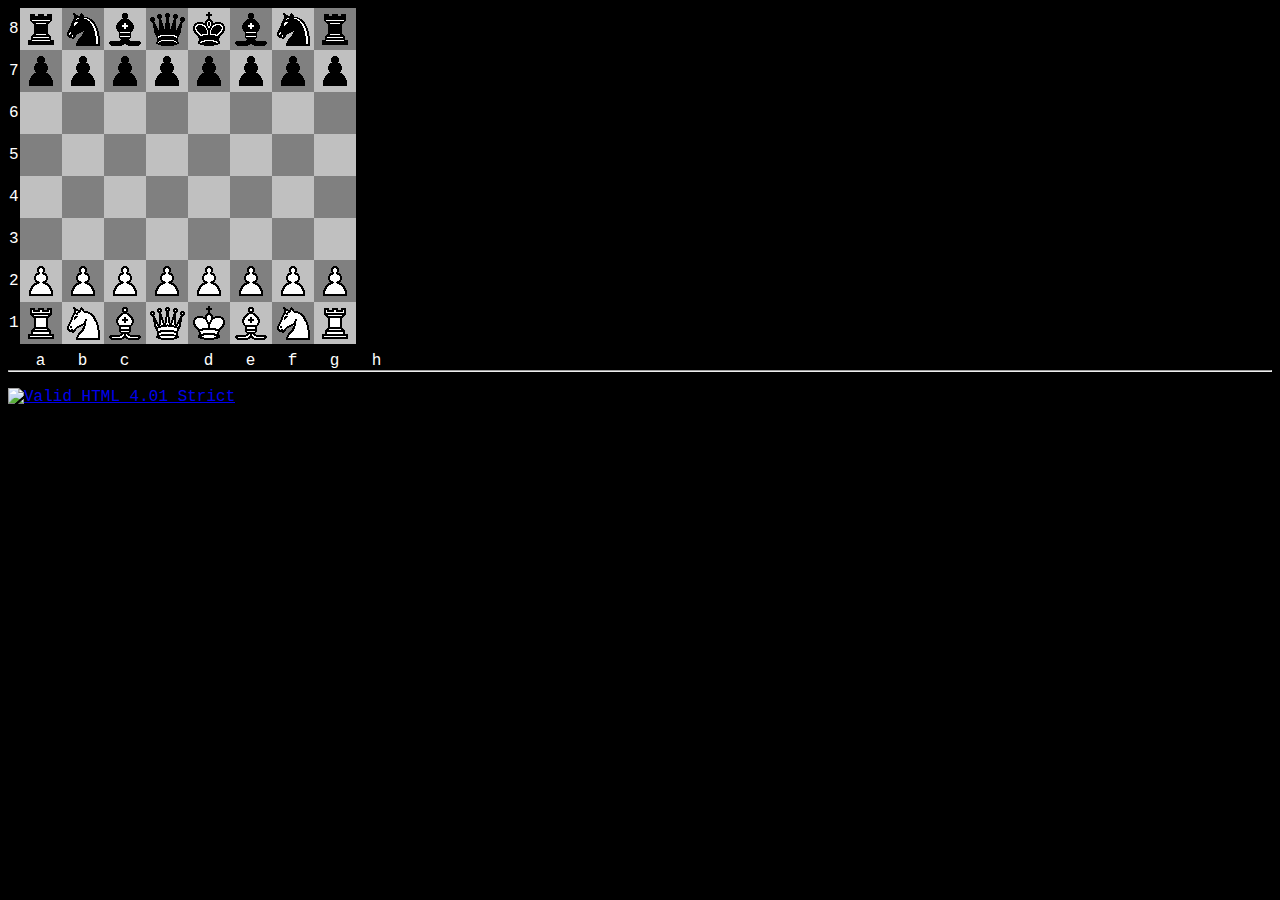
==== index.html @ 736693e4 "</td><td>" ====
<!DOCTYPE html>
<html>

<head>
<title>Chess Forsyth Calculator</title>
<link rel="stylesheet" href="board.css" type="text/css">
<script type="text/javascript" src="Forsyth.js"></script>
<meta http-equiv="Content-Type" content="text/html; charset=utf-8">
</head>

<body onload="JS_main(document)">
<noscript><p>
Your browser is not accepting client-side scripts.  Lacking our own personal web server, there is no fallback.
</p></noscript>

<table>
<tr><td>8</td><td id="a8" class="w"></td><td id="b8" class="b"></td><td id="c8" class="w"></td><td id="d8" class="b"></td><td id="e8" class="w"></td><td id="f8" class="b"></td><td id="g8" class="w"></td><td id="h8" class="b"></td></tr>
<tr><td>7</td><td id="a7" class="b"></td><td id="b7" class="w"></td><td id="c7" class="b"></td><td id="d7" class="w"></td><td id="e7" class="b"></td><td id="f7" class="w"></td><td id="g7" class="b"></td><td id="h7" class="w"></td></tr>
<tr><td>6</td><td id="a6" class="w"></td><td id="b6" class="b"></td><td id="c6" class="w"></td><td id="d6" class="b"></td><td id="e6" class="w"></td><td id="f6" class="b"></td><td id="g6" class="w"></td><td id="h6" class="b"></td></tr>
<tr><td>5</td><td id="a5" class="b"></td><td id="b5" class="w"></td><td id="c5" class="b"></td><td id="d5" class="w"></td><td id="e5" class="b"></td><td id="f5" class="w"></td><td id="g5" class="b"></td><td id="h5" class="w"></td></tr>
<tr><td>4</td><td id="a4" class="w"></td><td id="b4" class="b"></td><td id="c4" class="w"></td><td id="d4" class="b"></td><td id="e4" class="w"></td><td id="f4" class="b"></td><td id="g4" class="w"></td><td id="h4" class="b"></td></tr>
<tr><td>3</td><td id="a3" class="b"></td><td id="b3" class="w"></td><td id="c3" class="b"></td><td id="d3" class="w"></td><td id="e3" class="b"></td><td id="f3" class="w"></td><td id="g3" class="b"></td><td id="h3" class="w"></td></tr>
<tr><td>2</td><td id="a2" class="w"></td><td id="b2" class="b"></td><td id="c2" class="w"></td><td id="d2" class="b"></td><td id="e2" class="w"></td><td id="f2" class="b"></td><td id="g2" class="w"></td><td id="h2" class="b"></td></tr>
<tr><td>1</td><td id="a1" class="b"></td><td id="b1" class="w"></td><td id="c1" class="b"></td><td id="d1" class="w"></td><td id="e1" class="b"></td><td id="f1" class="w"></td><td id="g1" class="b"></td><td id="h1" class="w"></td></tr>
</table>
<p></p>
<table>
<tr><td>&nbsp;</td><td class="n">a</td><td class="n">b</td><td class="n">c</td><td class="n"><td class="n">d</td><td class="n">e</td><td class="n">f</td><td class="n">g</td><td class="n">h</td></tr>
</table>

<hr>
<p><a href="http://validator.w3.org/check?uri=referer">
<img src="http://www.w3.org/Icons/valid-html40" alt="Valid HTML 4.01 Strict"></a></p>
</body>

</html>
---- board.css ----
body {
    background-color:  #000000;
    color           :  #FFFFFF;
    font-family     :  Courier New, Courier, monospace;
}
div, span, table {
    line-height     :  0%;
    border-collapse :  collapse;
}

td.n {
    width           :  40px;
    text-align      :  center;
}
.w { /* light squares (symbolically white) */
    background-color:  #C0C0C0;
    display         :  inline-block;
}
.b { /* dark squares (symbolically black) */
    background-color:  #808080;
    display         :  inline-block;
}

table, tr, td { /* Disable highlight selection in most browsers. */
    -moz-user-select   :  none;
    -khtml-user-select :  none;
    -webkit-user-select:  none;
    -ms-user-select    :  none;
}
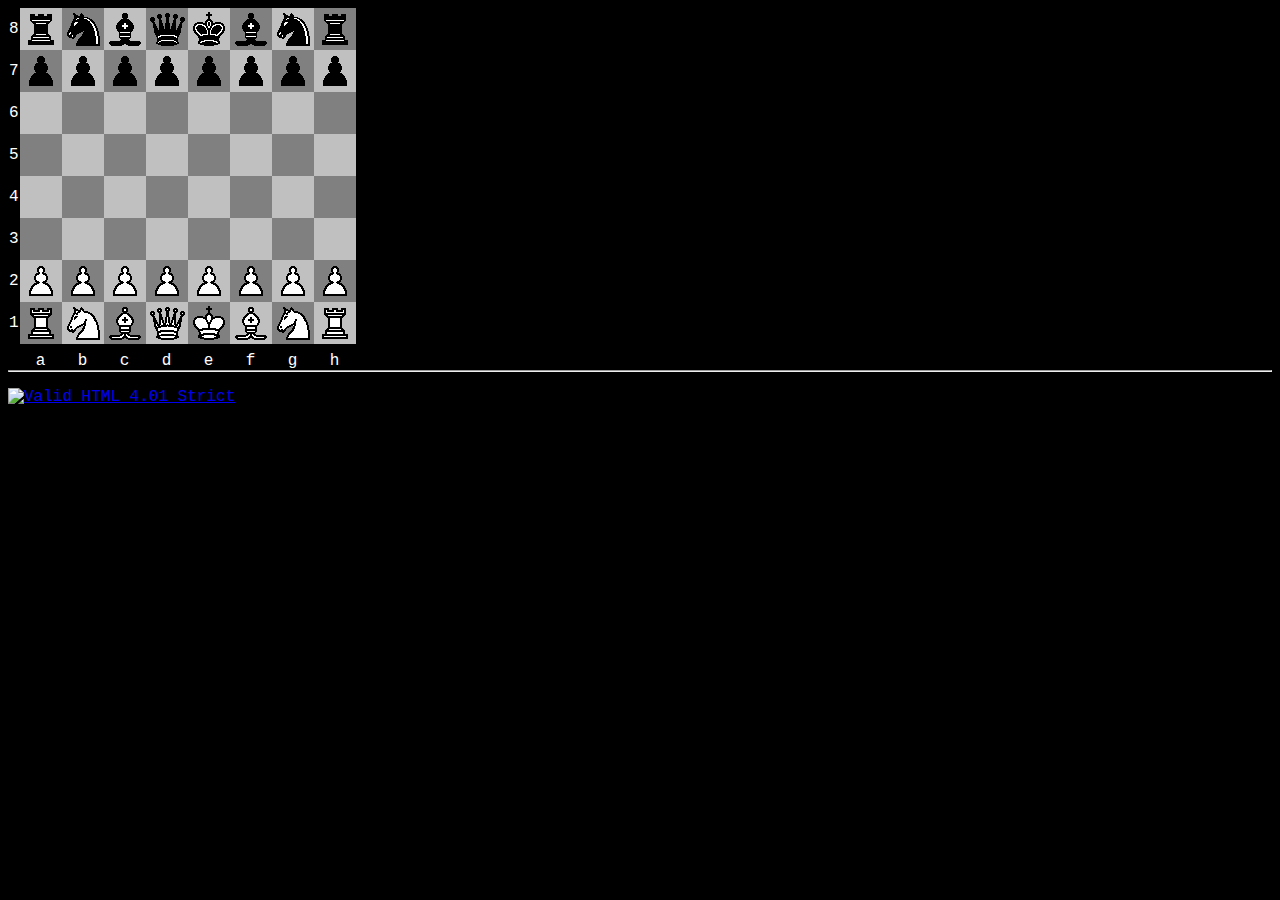
==== commit c8d8bee4: "removed extra cell" ====
--- a/index.html
+++ b/index.html
@@ -25,7 +25,7 @@
 </table>
 <p></p>
 <table>
-<tr><td>&nbsp;</td><td class="n">a</td><td class="n">b</td><td class="n">c</td><td class="n"><td class="n">d</td><td class="n">e</td><td class="n">f</td><td class="n">g</td><td class="n">h</td></tr>
+<tr><td>&nbsp;</td><td class="n">a</td><td class="n">b</td><td class="n">c</td><td class="n">d</td><td class="n">e</td><td class="n">f</td><td class="n">g</td><td class="n">h</td></tr>
 </table>
 
 <hr>
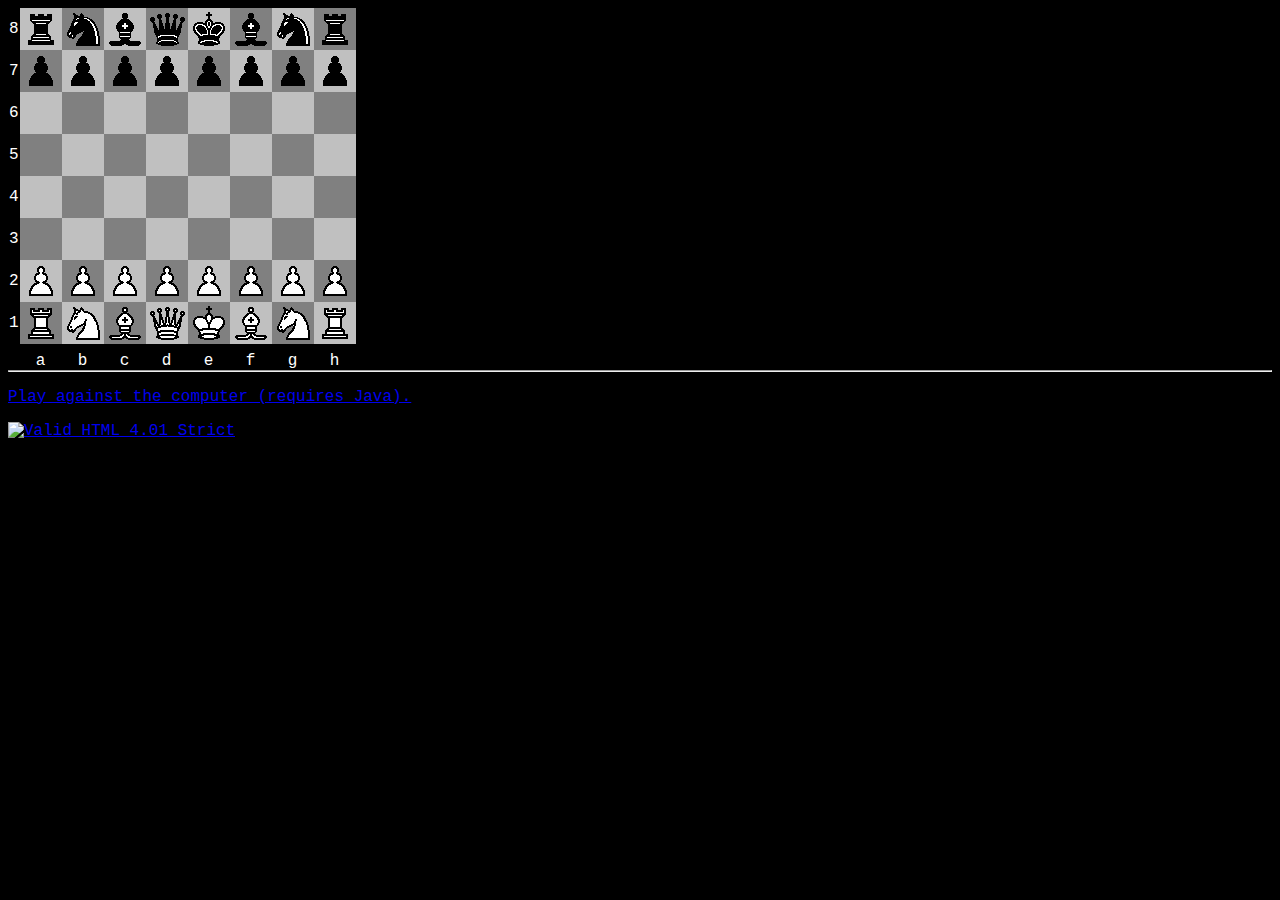
==== commit 5d241162: "Add interface for playing against JChess." ====
--- a/index.html
+++ b/index.html
@@ -29,6 +29,9 @@
 </table>
 
 <hr>
+
+<p><a href="jchess.html">Play against the computer (requires Java).</a></p>
+
 <p><a href="http://validator.w3.org/check?uri=referer">
 <img src="http://www.w3.org/Icons/valid-html40" alt="Valid HTML 4.01 Strict"></a></p>
 </body>
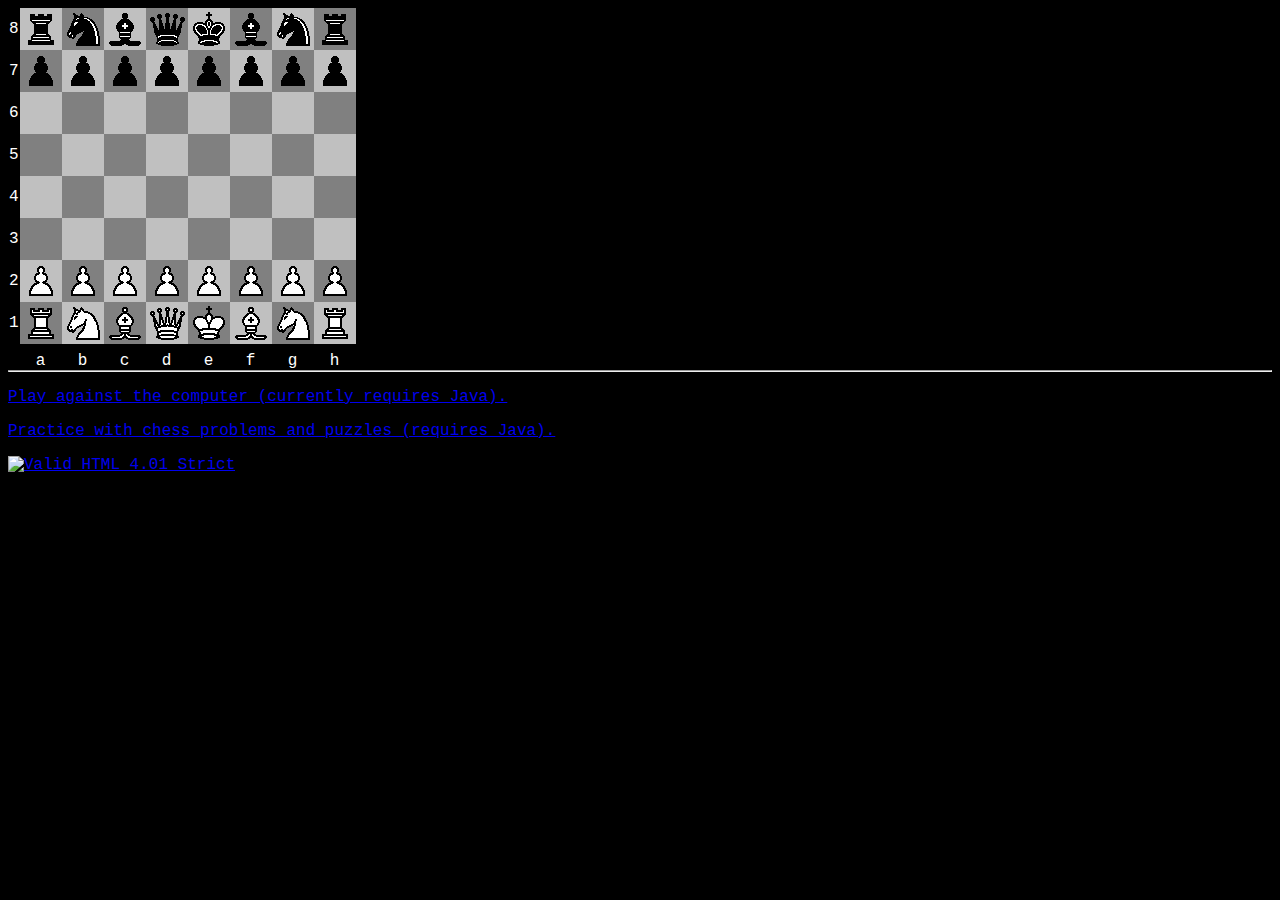
==== commit f8f0b461: "added several types of practice puzzles and problems" ====
--- a/index.html
+++ b/index.html
@@ -30,7 +30,8 @@
 
 <hr>
 
-<p><a href="jchess.html">Play against the computer (requires Java).</a></p>
+<p><a href="jchess.html">Play against the computer (currently requires Java).</a></p>
+<p><a href="practice.html">Practice with chess problems and puzzles (requires Java).</a></p>
 
 <p><a href="http://validator.w3.org/check?uri=referer">
 <img src="http://www.w3.org/Icons/valid-html40" alt="Valid HTML 4.01 Strict"></a></p>
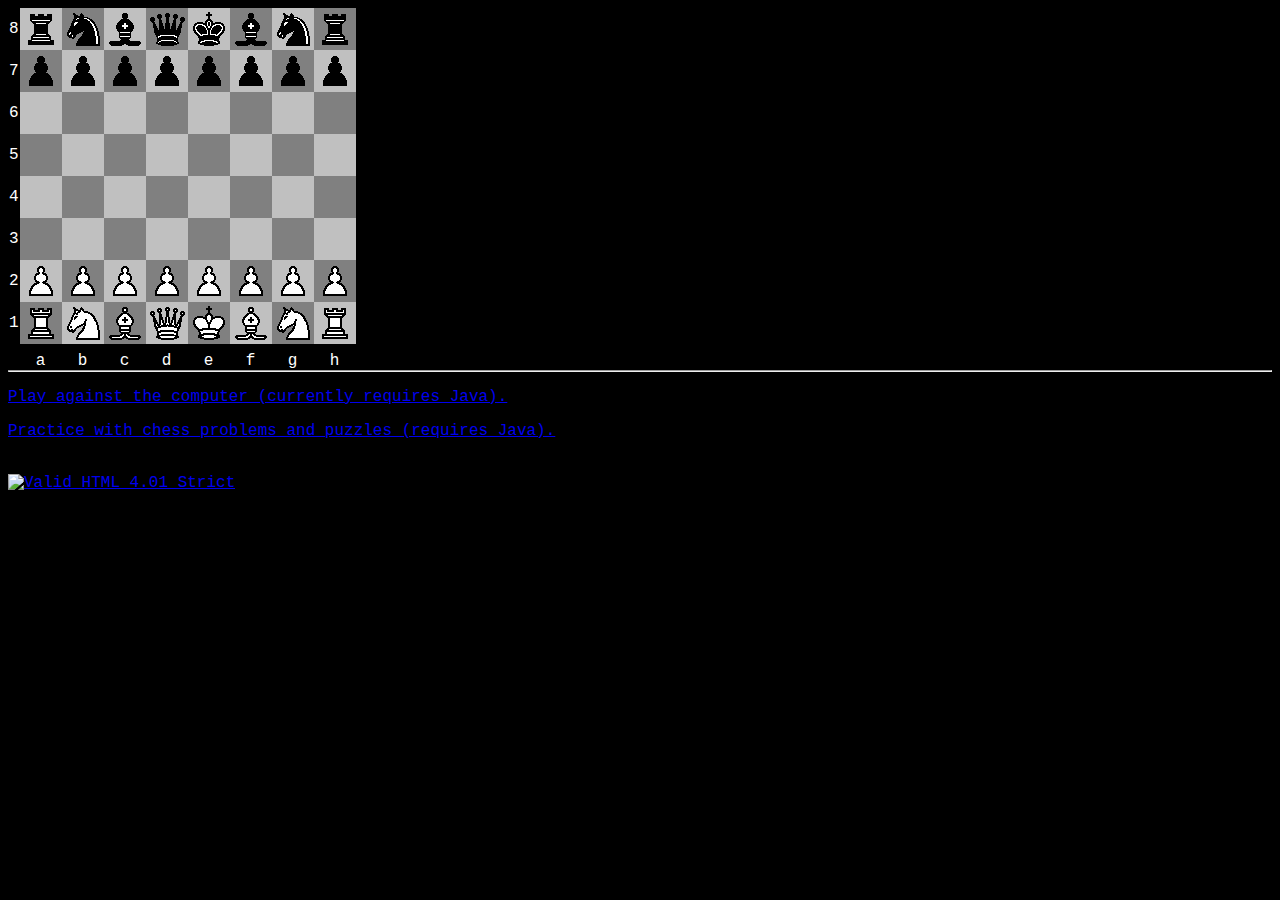
==== commit 686dfeef: "Prevent the initial table explosion effect if startup is slow." ====
--- a/index.html
+++ b/index.html
@@ -14,14 +14,14 @@
 </p></noscript>
 
 <table>
-<tr><td>8</td><td id="a8" class="w"></td><td id="b8" class="b"></td><td id="c8" class="w"></td><td id="d8" class="b"></td><td id="e8" class="w"></td><td id="f8" class="b"></td><td id="g8" class="w"></td><td id="h8" class="b"></td></tr>
-<tr><td>7</td><td id="a7" class="b"></td><td id="b7" class="w"></td><td id="c7" class="b"></td><td id="d7" class="w"></td><td id="e7" class="b"></td><td id="f7" class="w"></td><td id="g7" class="b"></td><td id="h7" class="w"></td></tr>
-<tr><td>6</td><td id="a6" class="w"></td><td id="b6" class="b"></td><td id="c6" class="w"></td><td id="d6" class="b"></td><td id="e6" class="w"></td><td id="f6" class="b"></td><td id="g6" class="w"></td><td id="h6" class="b"></td></tr>
-<tr><td>5</td><td id="a5" class="b"></td><td id="b5" class="w"></td><td id="c5" class="b"></td><td id="d5" class="w"></td><td id="e5" class="b"></td><td id="f5" class="w"></td><td id="g5" class="b"></td><td id="h5" class="w"></td></tr>
-<tr><td>4</td><td id="a4" class="w"></td><td id="b4" class="b"></td><td id="c4" class="w"></td><td id="d4" class="b"></td><td id="e4" class="w"></td><td id="f4" class="b"></td><td id="g4" class="w"></td><td id="h4" class="b"></td></tr>
-<tr><td>3</td><td id="a3" class="b"></td><td id="b3" class="w"></td><td id="c3" class="b"></td><td id="d3" class="w"></td><td id="e3" class="b"></td><td id="f3" class="w"></td><td id="g3" class="b"></td><td id="h3" class="w"></td></tr>
-<tr><td>2</td><td id="a2" class="w"></td><td id="b2" class="b"></td><td id="c2" class="w"></td><td id="d2" class="b"></td><td id="e2" class="w"></td><td id="f2" class="b"></td><td id="g2" class="w"></td><td id="h2" class="b"></td></tr>
-<tr><td>1</td><td id="a1" class="b"></td><td id="b1" class="w"></td><td id="c1" class="b"></td><td id="d1" class="w"></td><td id="e1" class="b"></td><td id="f1" class="w"></td><td id="g1" class="b"></td><td id="h1" class="w"></td></tr>
+<tr><td>8</td><td id="a8" class="w">&nbsp;</td><td id="b8" class="b">&nbsp;</td><td id="c8" class="w">&nbsp;</td><td id="d8" class="b">&nbsp;</td><td id="e8" class="w">&nbsp;</td><td id="f8" class="b">&nbsp;</td><td id="g8" class="w">&nbsp;</td><td id="h8" class="b">&nbsp;</td></tr>
+<tr><td>7</td><td id="a7" class="b">&nbsp;</td><td id="b7" class="w">&nbsp;</td><td id="c7" class="b">&nbsp;</td><td id="d7" class="w">&nbsp;</td><td id="e7" class="b">&nbsp;</td><td id="f7" class="w">&nbsp;</td><td id="g7" class="b">&nbsp;</td><td id="h7" class="w">&nbsp;</td></tr>
+<tr><td>6</td><td id="a6" class="w">&nbsp;</td><td id="b6" class="b">&nbsp;</td><td id="c6" class="w">&nbsp;</td><td id="d6" class="b">&nbsp;</td><td id="e6" class="w">&nbsp;</td><td id="f6" class="b">&nbsp;</td><td id="g6" class="w">&nbsp;</td><td id="h6" class="b">&nbsp;</td></tr>
+<tr><td>5</td><td id="a5" class="b">&nbsp;</td><td id="b5" class="w">&nbsp;</td><td id="c5" class="b">&nbsp;</td><td id="d5" class="w">&nbsp;</td><td id="e5" class="b">&nbsp;</td><td id="f5" class="w">&nbsp;</td><td id="g5" class="b">&nbsp;</td><td id="h5" class="w">&nbsp;</td></tr>
+<tr><td>4</td><td id="a4" class="w">&nbsp;</td><td id="b4" class="b">&nbsp;</td><td id="c4" class="w">&nbsp;</td><td id="d4" class="b">&nbsp;</td><td id="e4" class="w">&nbsp;</td><td id="f4" class="b">&nbsp;</td><td id="g4" class="w">&nbsp;</td><td id="h4" class="b">&nbsp;</td></tr>
+<tr><td>3</td><td id="a3" class="b">&nbsp;</td><td id="b3" class="w">&nbsp;</td><td id="c3" class="b">&nbsp;</td><td id="d3" class="w">&nbsp;</td><td id="e3" class="b">&nbsp;</td><td id="f3" class="w">&nbsp;</td><td id="g3" class="b">&nbsp;</td><td id="h3" class="w">&nbsp;</td></tr>
+<tr><td>2</td><td id="a2" class="w">&nbsp;</td><td id="b2" class="b">&nbsp;</td><td id="c2" class="w">&nbsp;</td><td id="d2" class="b">&nbsp;</td><td id="e2" class="w">&nbsp;</td><td id="f2" class="b">&nbsp;</td><td id="g2" class="w">&nbsp;</td><td id="h2" class="b">&nbsp;</td></tr>
+<tr><td>1</td><td id="a1" class="b">&nbsp;</td><td id="b1" class="w">&nbsp;</td><td id="c1" class="b">&nbsp;</td><td id="d1" class="w">&nbsp;</td><td id="e1" class="b">&nbsp;</td><td id="f1" class="w">&nbsp;</td><td id="g1" class="b">&nbsp;</td><td id="h1" class="w">&nbsp;</td></tr>
 </table>
 <p></p>
 <table>
--- a/board.css
+++ b/board.css
@@ -6,6 +6,9 @@
 div, span, table {
     line-height     :  0%;
     border-collapse :  collapse;
+}
+p, li {
+    white-space     :  pre-wrap;
 }
 
 td.n {
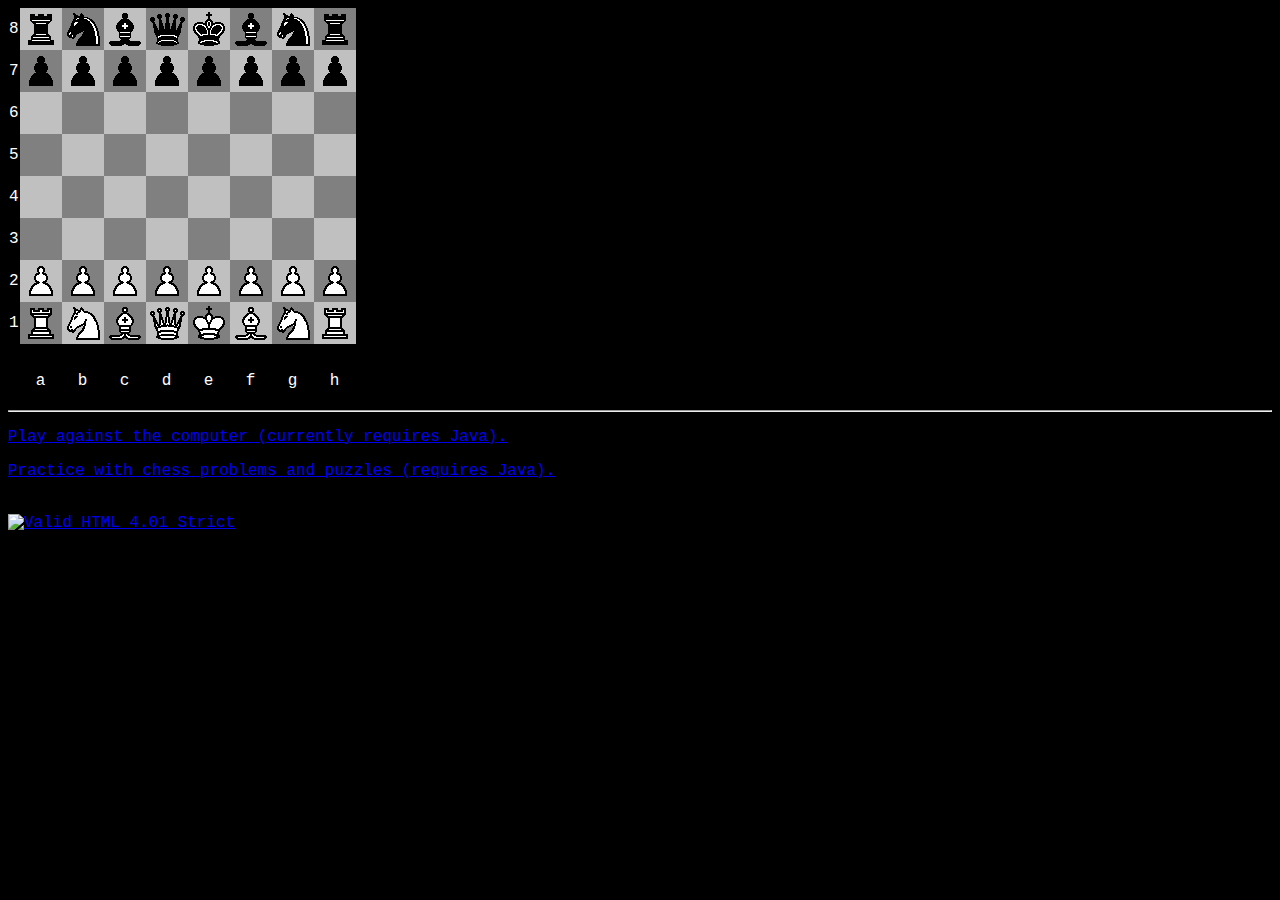
==== commit d554f279: "Try just using dots." ====
--- a/index.html
+++ b/index.html
@@ -14,14 +14,14 @@
 </p></noscript>
 
 <table>
-<tr><td>8</td><td id="a8" class="w">&nbsp;</td><td id="b8" class="b">&nbsp;</td><td id="c8" class="w">&nbsp;</td><td id="d8" class="b">&nbsp;</td><td id="e8" class="w">&nbsp;</td><td id="f8" class="b">&nbsp;</td><td id="g8" class="w">&nbsp;</td><td id="h8" class="b">&nbsp;</td></tr>
-<tr><td>7</td><td id="a7" class="b">&nbsp;</td><td id="b7" class="w">&nbsp;</td><td id="c7" class="b">&nbsp;</td><td id="d7" class="w">&nbsp;</td><td id="e7" class="b">&nbsp;</td><td id="f7" class="w">&nbsp;</td><td id="g7" class="b">&nbsp;</td><td id="h7" class="w">&nbsp;</td></tr>
-<tr><td>6</td><td id="a6" class="w">&nbsp;</td><td id="b6" class="b">&nbsp;</td><td id="c6" class="w">&nbsp;</td><td id="d6" class="b">&nbsp;</td><td id="e6" class="w">&nbsp;</td><td id="f6" class="b">&nbsp;</td><td id="g6" class="w">&nbsp;</td><td id="h6" class="b">&nbsp;</td></tr>
-<tr><td>5</td><td id="a5" class="b">&nbsp;</td><td id="b5" class="w">&nbsp;</td><td id="c5" class="b">&nbsp;</td><td id="d5" class="w">&nbsp;</td><td id="e5" class="b">&nbsp;</td><td id="f5" class="w">&nbsp;</td><td id="g5" class="b">&nbsp;</td><td id="h5" class="w">&nbsp;</td></tr>
-<tr><td>4</td><td id="a4" class="w">&nbsp;</td><td id="b4" class="b">&nbsp;</td><td id="c4" class="w">&nbsp;</td><td id="d4" class="b">&nbsp;</td><td id="e4" class="w">&nbsp;</td><td id="f4" class="b">&nbsp;</td><td id="g4" class="w">&nbsp;</td><td id="h4" class="b">&nbsp;</td></tr>
-<tr><td>3</td><td id="a3" class="b">&nbsp;</td><td id="b3" class="w">&nbsp;</td><td id="c3" class="b">&nbsp;</td><td id="d3" class="w">&nbsp;</td><td id="e3" class="b">&nbsp;</td><td id="f3" class="w">&nbsp;</td><td id="g3" class="b">&nbsp;</td><td id="h3" class="w">&nbsp;</td></tr>
-<tr><td>2</td><td id="a2" class="w">&nbsp;</td><td id="b2" class="b">&nbsp;</td><td id="c2" class="w">&nbsp;</td><td id="d2" class="b">&nbsp;</td><td id="e2" class="w">&nbsp;</td><td id="f2" class="b">&nbsp;</td><td id="g2" class="w">&nbsp;</td><td id="h2" class="b">&nbsp;</td></tr>
-<tr><td>1</td><td id="a1" class="b">&nbsp;</td><td id="b1" class="w">&nbsp;</td><td id="c1" class="b">&nbsp;</td><td id="d1" class="w">&nbsp;</td><td id="e1" class="b">&nbsp;</td><td id="f1" class="w">&nbsp;</td><td id="g1" class="b">&nbsp;</td><td id="h1" class="w">&nbsp;</td></tr>
+<tr><td>8</td><td id="a8" class="w">.</td><td id="b8" class="b">.</td><td id="c8" class="w">.</td><td id="d8" class="b">.</td><td id="e8" class="w">.</td><td id="f8" class="b">.</td><td id="g8" class="w">.</td><td id="h8" class="b">.</td></tr>
+<tr><td>7</td><td id="a7" class="b">.</td><td id="b7" class="w">.</td><td id="c7" class="b">.</td><td id="d7" class="w">.</td><td id="e7" class="b">.</td><td id="f7" class="w">.</td><td id="g7" class="b">.</td><td id="h7" class="w">.</td></tr>
+<tr><td>6</td><td id="a6" class="w">.</td><td id="b6" class="b">.</td><td id="c6" class="w">.</td><td id="d6" class="b">.</td><td id="e6" class="w">.</td><td id="f6" class="b">.</td><td id="g6" class="w">.</td><td id="h6" class="b">.</td></tr>
+<tr><td>5</td><td id="a5" class="b">.</td><td id="b5" class="w">.</td><td id="c5" class="b">.</td><td id="d5" class="w">.</td><td id="e5" class="b">.</td><td id="f5" class="w">.</td><td id="g5" class="b">.</td><td id="h5" class="w">.</td></tr>
+<tr><td>4</td><td id="a4" class="w">.</td><td id="b4" class="b">.</td><td id="c4" class="w">.</td><td id="d4" class="b">.</td><td id="e4" class="w">.</td><td id="f4" class="b">.</td><td id="g4" class="w">.</td><td id="h4" class="b">.</td></tr>
+<tr><td>3</td><td id="a3" class="b">.</td><td id="b3" class="w">.</td><td id="c3" class="b">.</td><td id="d3" class="w">.</td><td id="e3" class="b">.</td><td id="f3" class="w">.</td><td id="g3" class="b">.</td><td id="h3" class="w">.</td></tr>
+<tr><td>2</td><td id="a2" class="w">.</td><td id="b2" class="b">.</td><td id="c2" class="w">.</td><td id="d2" class="b">.</td><td id="e2" class="w">.</td><td id="f2" class="b">.</td><td id="g2" class="w">.</td><td id="h2" class="b">.</td></tr>
+<tr><td>1</td><td id="a1" class="b">.</td><td id="b1" class="w">.</td><td id="c1" class="b">.</td><td id="d1" class="w">.</td><td id="e1" class="b">.</td><td id="f1" class="w">.</td><td id="g1" class="b">.</td><td id="h1" class="w">.</td></tr>
 </table>
 <p></p>
 <table>
--- a/board.css
+++ b/board.css
@@ -13,6 +13,7 @@
 
 td.n {
     width           :  40px;
+    height          :  40px;
     text-align      :  center;
 }
 .w { /* light squares (symbolically white) */
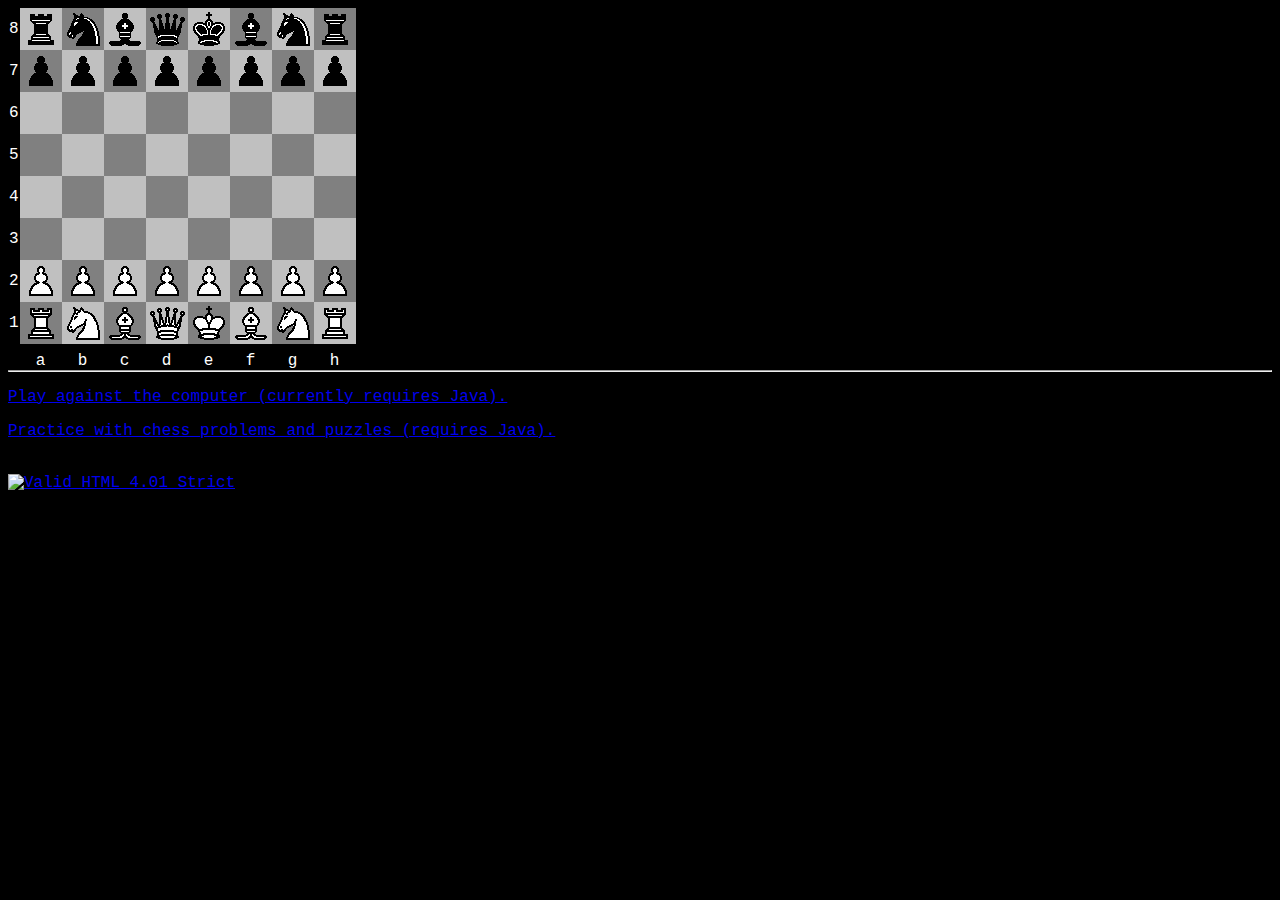
==== commit c15910f4: "Try making TABLE an in-line element." ====
--- a/index.html
+++ b/index.html
@@ -13,7 +13,7 @@
 Your browser is not accepting client-side scripts.  Lacking our own personal web server, there is no fallback.
 </p></noscript>
 
-<table>
+<table style="display:inline">
 <tr><td>8</td><td id="a8" class="w">.</td><td id="b8" class="b">.</td><td id="c8" class="w">.</td><td id="d8" class="b">.</td><td id="e8" class="w">.</td><td id="f8" class="b">.</td><td id="g8" class="w">.</td><td id="h8" class="b">.</td></tr>
 <tr><td>7</td><td id="a7" class="b">.</td><td id="b7" class="w">.</td><td id="c7" class="b">.</td><td id="d7" class="w">.</td><td id="e7" class="b">.</td><td id="f7" class="w">.</td><td id="g7" class="b">.</td><td id="h7" class="w">.</td></tr>
 <tr><td>6</td><td id="a6" class="w">.</td><td id="b6" class="b">.</td><td id="c6" class="w">.</td><td id="d6" class="b">.</td><td id="e6" class="w">.</td><td id="f6" class="b">.</td><td id="g6" class="w">.</td><td id="h6" class="b">.</td></tr>
--- a/board.css
+++ b/board.css
@@ -13,14 +13,17 @@
 
 td.n {
     width           :  40px;
-    height          :  40px;
     text-align      :  center;
 }
 .w { /* light squares (symbolically white) */
+    width           :  40px;
+    height          :  40px;
     background-color:  #C0C0C0;
     display         :  inline-block;
 }
 .b { /* dark squares (symbolically black) */
+    width           :  40px;
+    height          :  40px;
     background-color:  #808080;
     display         :  inline-block;
 }
@@ -30,4 +33,6 @@
     -khtml-user-select :  none;
     -webkit-user-select:  none;
     -ms-user-select    :  none;
+
+    -white-space       :  nowrap /* for viewing on small mobile phones */
 }
